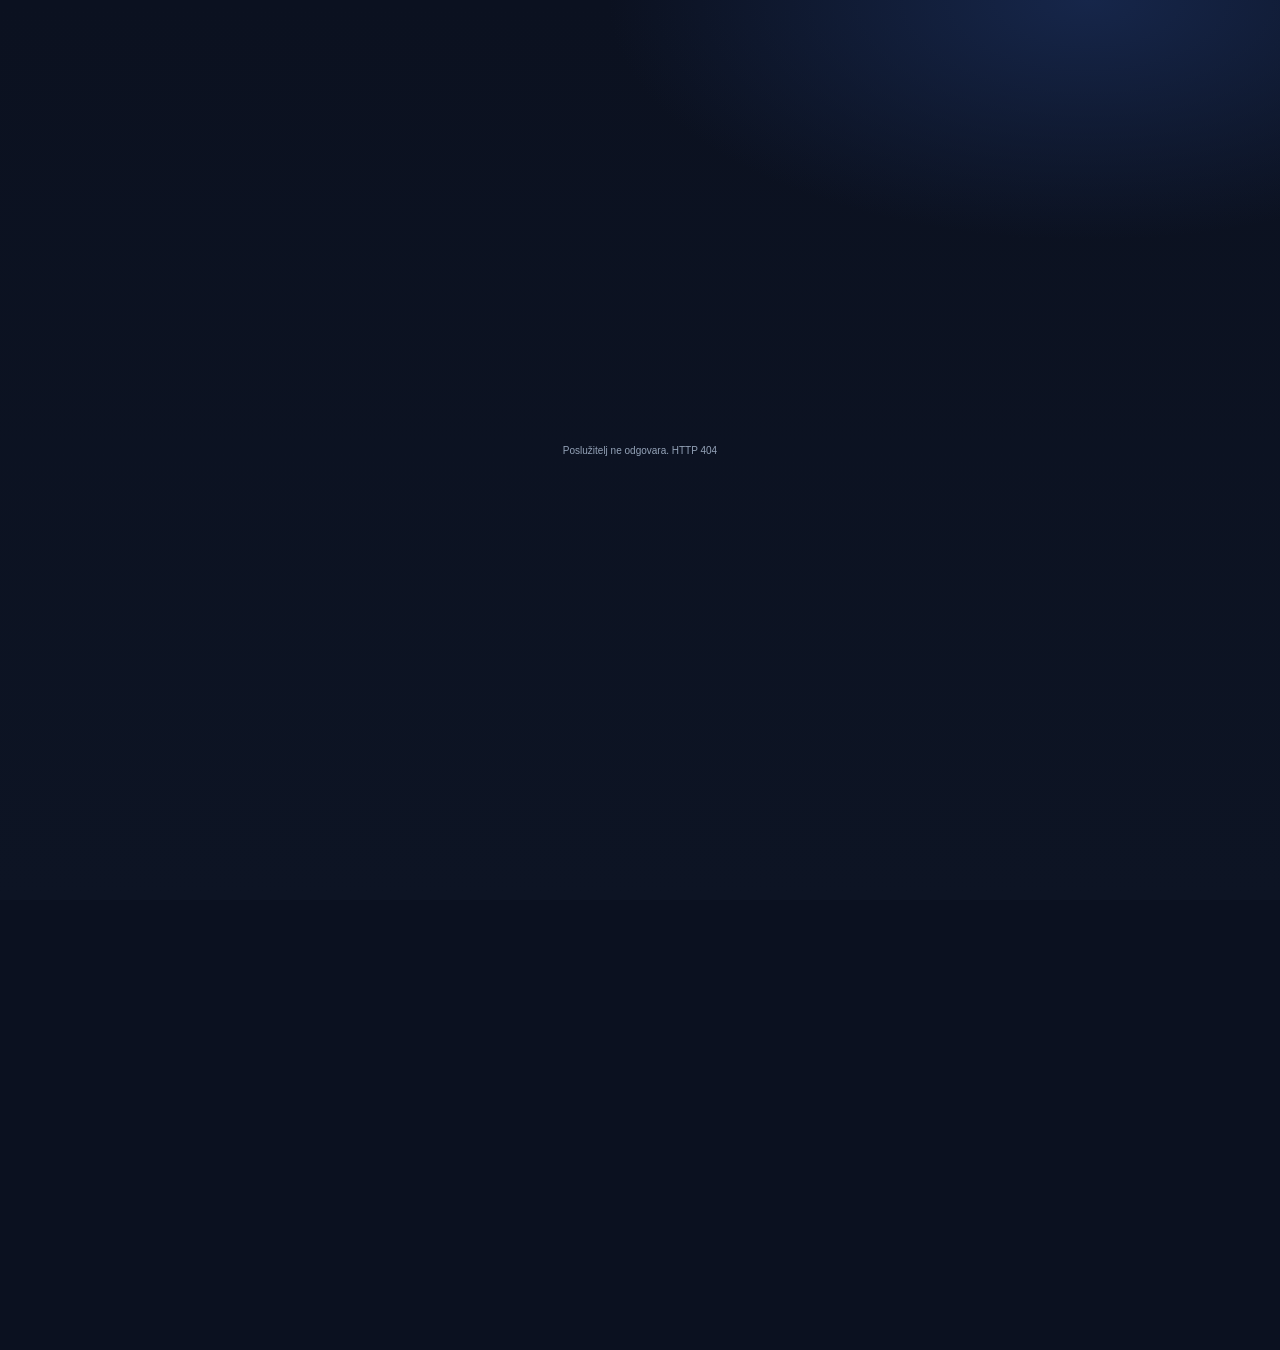
==== windows/web/index.html @ 287eab49 "chore: početna snimka 3.3.0 (predmet sigurnosnog audita 2026-10-31) Sadržaj je jednak repozitoriju m" ====
<!doctype html>
<html lang="hr">
<head>
<meta charset="utf-8">
<title>Solarni monitor</title>
<link id="theme-css" rel="stylesheet" href="dashboard-dark.css">
<link rel="stylesheet" href="devices.css">
</head>
<body>
<div class="stApp">
  <main class="block-container" style="visibility:hidden">
    <section class="hero-wrap" aria-label="Zaglavlje"><div class="hero-bg-layer"></div><div class="hero-layer"></div></section>
    <section class="st-key-pages" aria-label="Widgeti"></section>
  </main>
</div>
<div class="loading">Pokrećem dashboard…</div>
<script src="vendor/plotly-basic.min.js"></script>
<script src="themes.js"></script>
<script src="colors.js"></script>
<script src="i18n.js"></script>
<script src="bridge.js"></script>
<script src="components.js"></script>
<script src="charts.js"></script>
<script src="widgets.js"></script>
<script src="dashboard.js"></script>
<script src="pages.js"></script>
</body>
</html>
---- windows/web/dashboard-dark.css ----
/* Izvezeno iz Python verzije (solar/ui.py) – tema: dark. Ne uređivati ručno. */


/* Font je u aplikaciji (static/fonts, OFL licenca) – izgled ne ovisi o internetu. */
@font-face { font-family: 'Plus Jakarta Sans'; font-weight: 200 800; font-display: block;
              src: url('vendor/PlusJakartaSans.ttf') format('truetype'); }
:root {
  --card: rgba(22,31,51,.74); --card-solid: #1A2540; --border: rgba(255,255,255,.07); --line: rgba(255,255,255,.08);
  --shadow: 0 10px 30px rgba(0,0,0,.35), 0 1px 2px rgba(0,0,0,.3); --text: #E6EAF2; --muted: #94A3B8; --greet: #CBD5E1;
  --blue: #4F86F7; --accent: #7C9CFF; --green: #22C55E; --amber: #F59E0B; --red: #F87171;
}

/* ---- kiosk: bez izbornika, alatne trake, bočne trake i indikatora učitavanja ---- */
header[data-testid="stHeader"], [data-testid="stToolbar"], [data-testid="stDecoration"],
[data-testid="stStatusWidget"], [data-testid="stSidebar"], [data-testid="stSidebarCollapsedControl"],
#MainMenu, footer { display: none !important; }
html, body, .stApp { overflow: hidden; cursor: none; }
[data-stale="true"], .stale-element { opacity: 1 !important; transition: none !important; }

.stApp { background: radial-gradient(1200px 600px at 85% 0%, #16264A 0%, transparent 60%), linear-gradient(180deg, #0B1120 0%, #0D1424 100%); color: var(--text); }
.stApp, .stApp p, .stApp div, .stApp span { font-family: 'Plus Jakarta Sans', 'Segoe UI', sans-serif; }
.stMarkdown, .stMarkdown p { color: var(--text); }
.block-container { padding: 0 26px !important; max-width: 100% !important; min-height: 100vh;
                    display: flex; flex-direction: column; justify-content: center; }
.block-container > [data-testid="stVerticalBlock"] { flex: none; justify-content: center; }
/* Nevidljivi elementi (CSS, skripta sata) ne smiju dodavati razmak između redova i gurati sadržaj dolje. */
[data-testid="stLayoutWrapper"]:has(> .st-key-css), [data-testid="stLayoutWrapper"]:has(> .st-key-live-clock-js),
[data-testid="stLayoutWrapper"]:has(> .st-key-widget-css), [data-testid="stLayoutWrapper"]:has(> .st-key-grid-css),
[data-testid="stLayoutWrapper"]:has(> .st-key-layout-refresh),
[data-testid="stLayoutWrapper"]:has(> .st-key-pages-js) { display: none !important; }
[data-testid="stVerticalBlock"] { gap: 14px; }
/* ---- mreža widgeta ispod zaglavlja (raspored: solar/layout.py, položaji: solar/widgets/render.py) ---- */
/* Stranice rasporeda leže jedna preko druge; vidljiva je ona iz html[data-page] (desktop/web/pages.js). */
.st-key-pages { display: grid !important; gap: 0 !important; }
.st-key-pages > * { grid-area: 1 / 1; min-width: 0; visibility: hidden; opacity: 0;
                    transition: opacity .7s ease, visibility 0s linear .7s; }
html[data-page="0"] .st-key-pages > :is(.st-key-grid-p0, :has(> .st-key-grid-p0)),
html:not([data-page]) .st-key-pages > :is(.st-key-grid-p0, :has(> .st-key-grid-p0)),
html[data-page="1"] .st-key-pages > :is(.st-key-grid-p1, :has(> .st-key-grid-p1)),
html[data-page="2"] .st-key-pages > :is(.st-key-grid-p2, :has(> .st-key-grid-p2)),
html[data-page="3"] .st-key-pages > :is(.st-key-grid-p3, :has(> .st-key-grid-p3)),
html[data-page="4"] .st-key-pages > :is(.st-key-grid-p4, :has(> .st-key-grid-p4)),
html[data-page="5"] .st-key-pages > :is(.st-key-grid-p5, :has(> .st-key-grid-p5)) { visibility: visible; opacity: 1; transition: opacity .7s ease; }
[class*="st-key-grid-p"] { display: grid !important; grid-template-columns: repeat(12, minmax(0, 1fr));
               grid-template-rows: repeat(5, 130px); gap: 14px !important; }
[class*="st-key-grid-p"] > * { min-width: 0; }
[class*="st-key-w-"] { gap: 0 !important; height: 100%; }
[data-testid="stHorizontalBlock"] { gap: 14px; }
.stMarkdown p { margin: 0; }
[data-testid="stMarkdownContainer"] { margin-bottom: 0 !important; }

.glass {
  background: var(--card); border: 1px solid var(--border); border-radius: 22px;
  box-shadow: var(--shadow); backdrop-filter: blur(14px); -webkit-backdrop-filter: blur(14px);
}

/* ---- slojevi: prvi (nepromjenjivi: slike, animacije) ispod, drugi (podaci) preko njega ----
   Streamlit pri promjeni ponovno iscrta cijeli HTML elementa; ovako se slike ne iscrtavaju iznova. */
.st-key-hero, [class*="st-key-flow-"] { position: relative; gap: 0 !important; }
.st-key-hero > :first-child, [class*="st-key-flow-"] > :first-child { position: absolute !important; inset: 0; }
.st-key-hero > :last-child, [class*="st-key-flow-"] > :last-child { position: relative; }
.hero-bg { position: absolute; inset: 0; border-radius: 26px;
            background-size: cover; background-position: center 45%; }
.card.overlay { background: none; border-color: transparent; box-shadow: none;
                 backdrop-filter: none; -webkit-backdrop-filter: none; }

/* ---- zaglavlje ---- */
.hero {
  position: relative; height: 318px; border-radius: 26px; overflow: hidden;
  background-size: cover; background-position: center 45%;
  display: flex; justify-content: space-between; padding: 22px 24px;
}
.hero-left { display: flex; flex-direction: column; justify-content: space-between; gap: 16px; }
.greet { font-size: 1.05rem; color: var(--greet); font-weight: 500; }
.live-clock { font-variant-numeric: tabular-nums; }
.st-key-live-clock-js { display: none !important; }
.hero h1 { font-size: 2.3rem; line-height: 1.12; font-weight: 600; margin: .35rem 0 0; padding: 0;
           letter-spacing: -.02em; }
.hero h1, .hero h1 span:not(.hl) { color: var(--text) !important; }
.hero h1 .hl { color: var(--accent); }

.site-card { display: flex; flex-direction: column; gap: 8px; padding: 12px 22px; width: 400px; box-sizing: border-box; }
.site-card .name { font-size: .9rem; color: var(--muted); }
.site-card .logo { display: block; width: 100%; height: auto; max-height: 96px; object-fit: contain;
                    object-position: left center; }
.site-card .big { font-size: 1.5rem; font-weight: 700; }
.site-card .facts { display: flex; gap: 22px; }
.fact { border-left: 3px solid var(--line); padding-left: 10px; }
.fact.ok { border-color: var(--green); } .fact.off { border-color: var(--muted); } .fact.err { border-color: var(--red); }
.fact .k { font-size: .78rem; color: var(--muted); } .fact .v { font-size: 1.02rem; font-weight: 600; }

.weather { width: 330px; padding: 16px 20px; display: flex; flex-direction: column; justify-content: space-between; }
.weather .date { text-align: center; font-size: .92rem; font-weight: 500; color: var(--greet); }
.weather .now { display: flex; align-items: center; justify-content: center; gap: 14px; margin: 4px 0; }
.weather .icon { font-size: 2.7rem; line-height: 1; }
.weather .temp { font-size: 2rem; font-weight: 700; line-height: 1; }
.weather .cond { font-size: .88rem; color: var(--muted); }
.weather .row { display: flex; justify-content: space-between; font-size: .88rem; color: var(--muted); }
.weather .row b { color: var(--text); font-weight: 600; }
.weather .days { display: flex; justify-content: space-between; border-top: 1px solid var(--line); padding-top: 8px; margin-top: 6px; }
.weather .day { text-align: center; font-size: .8rem; color: var(--muted); }
.weather .day .i { font-size: 1.3rem; } .weather .day b { color: var(--text); }

/* ---- traka pokazatelja ---- */
.kpis { display: grid; grid-template-columns: repeat(4, 1fr); padding: 14px 6px; height: var(--h, auto);
         box-sizing: border-box; align-items: center; }
.kpis.single { grid-template-columns: 1fr; }
.kpis.single .kpi { border-right: 0; padding: 2px 18px; }
.kpi { display: grid; grid-template-columns: auto 1fr auto; column-gap: 14px; align-items: center;
        padding: 2px 22px; border-right: 1px solid var(--line); }
.kpi:last-child { border-right: 0; }
.tile { width: 50px; height: 50px; border-radius: 14px; display: grid; place-items: center; font-size: 1.45rem; flex: none; }
.kpi .label { font-size: .92rem; color: var(--muted); }
.kpi .value { font-size: 1.85rem; font-weight: 700; letter-spacing: -.01em; line-height: 1.15; }
.kpi .value small { font-size: 1rem; font-weight: 600; color: var(--muted); margin-left: 4px; }
.kpi .sub { grid-column: 2 / 4; font-size: .82rem; color: var(--muted); margin-top: 2px; }
.up { color: var(--green); font-weight: 600; } .down { color: var(--red); font-weight: 600; }
.warn { color: var(--amber); font-weight: 600; }

/* ---- kartice donjih redova ---- */
.card, [class*="st-key-card-"] {
  background: var(--card); border: 1px solid var(--border); border-radius: 22px;
  box-shadow: var(--shadow); height: var(--h, 278px); overflow: hidden; box-sizing: border-box;
}
.card { padding: 18px 22px; }
[class*="st-key-card-"] { padding: 16px 20px 0 !important; gap: 0 !important; }
.card-title { font-size: 1.12rem; font-weight: 600; color: var(--text); display: flex; justify-content: space-between; align-items: baseline; }
.card-title small { font-size: .82rem; font-weight: 500; color: var(--muted); }
.headline { display: flex; align-items: baseline; gap: 14px; margin-top: 4px; }
.headline .big { font-size: 1.9rem; font-weight: 700; letter-spacing: -.01em; }
.headline .big small { font-size: 1rem; color: var(--muted); font-weight: 600; margin-left: 3px; }
.headline .meta { font-size: .85rem; color: var(--muted); }

.list { display: flex; flex-direction: column; gap: 12px; margin-top: 12px; }
.item { display: flex; align-items: center; gap: 16px; }
.item .k { font-size: .88rem; color: var(--muted); }
.item .v { font-size: 1.3rem; font-weight: 700; } .item .v small { font-size: .85rem; color: var(--muted); font-weight: 600; margin-left: 3px; }

/* ---- brzinomjer ---- */
.speedo { display: flex; align-items: center; justify-content: center; gap: 22px;
           height: calc(var(--h, 278px) - 64px); margin-top: 4px; }
.speedo svg { height: 100%; width: auto; flex: none; }

/* ---- tok energije ---- */
.flow { position: relative; height: calc(var(--h, 278px) - 36px); container-type: size; }
.flow svg.lines { position: absolute; inset: 0; width: 100%; height: 100%; }
.flow .building { position: absolute; left: 50%; top: 50%; transform: translate(-50%, -50%); height: 100%;
                   filter: drop-shadow(0 12px 24px rgba(0,0,0,.45)); }
.node { position: absolute; display: flex; align-items: center; gap: 12px; padding: 10px 16px;
         background: var(--card-solid); border: 1px solid var(--border); border-radius: 16px;
         box-shadow: var(--shadow); min-width: 190px; }
.node .i { font-size: 1.6rem; } .node .k { font-size: .78rem; color: var(--muted); }
.node .v { font-size: 1.2rem; font-weight: 700; }
.node.tl { left: 0; top: 8%; } .node.bl { left: 0; bottom: 8%; }
.node.tr { right: 0; top: 8%; } .node.br { right: 0; bottom: 8%; }
@keyframes dash { to { stroke-dashoffset: -24; } }
.flow path.live { stroke-dasharray: 6 6; animation: dash 1.2s linear infinite; }
.flow path.live.rev { animation-direction: reverse; }  /* predaja u mrežu: od zgrade prema van */
/* Strelice: SVG je rastegnut (preserveAspectRatio="none"), pa su strelice HTML elementi koji putuju
   po točkama krivulje (keyframes iz energy_flow), a kut smjera linije računa se iz stvarnih dimenzija
   okvira (cqw/cqh). --dx/--dy su registrirani da bi se kut glatko mijenjao između točaka. */
@property --dx { syntax: "<number>"; inherits: false; initial-value: 1; }
@property --dy { syntax: "<number>"; inherits: false; initial-value: 0; }
.flow .arrow { position: absolute; width: 11px; height: 13px; background: #71BF43;
                clip-path: polygon(0 0, 100% 50%, 0 100%, 35% 50%); translate: -50% -50%;
                rotate: atan2(calc(var(--dy) * 1cqh), calc(var(--dx) * 1cqw)); }

.status-dot { width: 9px; height: 9px; border-radius: 50%; display: inline-block; position: relative; margin-right: 6px; }
.status-dot.on { background: var(--green); }
.status-dot.on::after { content: ""; position: absolute; inset: 0; border-radius: 50%; background: var(--green);
                         animation: pulse 1.8s ease-out infinite; }
.status-dot.off { background: var(--muted); }
@keyframes pulse { 0% { transform: scale(1); opacity: .7; } 100% { transform: scale(3); opacity: 0; } }
.empty { height: 170px; display: grid; place-items: center; color: var(--muted); }


/* ---- danas prema prosjeku ---- */
.goal-body { display: flex; align-items: center; gap: 22px; height: calc(var(--h) - 64px); }
.goal-body .ring { height: 100%; max-height: 190px; width: auto; flex: none; }
.goal-text .k { font-size: .8rem; color: var(--muted); }
.goal-text .v { font-size: 1.35rem; font-weight: 700; margin-bottom: 6px; }
.goal-text .v small { font-size: .82rem; color: var(--muted); margin-left: 3px; font-weight: 600; }
.goal-text .verdict { font-size: .86rem; font-weight: 600; color: var(--green); }

/* ---- ekvivalenti ---- */
.eq-grid { display: grid; grid-template-columns: 1fr 1fr; gap: 12px 18px; margin-top: 14px;
           height: calc(var(--h) - 76px); align-content: center; }
.eq { display: flex; align-items: center; gap: 12px; min-width: 0; }
.eq .i { font-size: 1.7rem; flex: none; }
.eq .v { font-size: 1.35rem; font-weight: 700; line-height: 1.1; }
.eq .v small { font-size: .82rem; color: var(--muted); margin-left: 4px; font-weight: 600; }
.eq .k { font-size: .76rem; color: var(--muted); line-height: 1.25; }

/* ---- znate li ---- */
.facts-body { position: relative; height: calc(var(--h) - 60px); container-type: size; }
.fun-fact { position: absolute; inset: 0; margin: 0 !important; display: flex; align-items: center; opacity: 0;
        font-size: clamp(.95rem, 13cqh, 1.45rem); line-height: 1.4; font-weight: 500; color: var(--text) !important; }

/* ---- sat ---- */
.clock-w { display: flex; flex-direction: column; justify-content: center; align-items: center; container-type: size;
           padding: 8px 16px !important; }
.clock-w .time { font-size: min(52cqh, 19cqw); font-weight: 700; letter-spacing: -.02em; line-height: 1;
                 font-variant-numeric: tabular-nums; }
.clock-w .date { font-size: min(13cqh, 5.2cqw); color: var(--muted); margin-top: 6px; text-align: center; }

/* ---- poruka ---- */
.message { display: flex; flex-direction: column; justify-content: center; container-type: size; padding: 14px 26px !important;
           background: linear-gradient(135deg, rgba(113,191,67,.16), transparent 60%), var(--card) !important; }
.message .m-title { font-size: min(28cqh, 7cqw); font-weight: 700; color: var(--green); line-height: 1.15; }
.message .m-text { font-size: min(16cqh, 4cqw); color: var(--text); margin-top: 4px; line-height: 1.35; }

/* ---- sunce ---- */
.sun-body { display: flex; align-items: center; gap: 18px; height: calc(var(--h) - 60px); }
.sun-arc { height: 100%; max-height: 180px; width: auto; flex: 1 1 auto; min-width: 0; }
.sun-facts { display: flex; flex-direction: column; gap: 5px; flex: none; min-width: 150px; }
.sun-facts div { display: flex; justify-content: space-between; gap: 14px; font-size: .84rem; color: var(--muted); }
.sun-facts b { color: var(--text); font-weight: 600; }

/* ---- očekivana proizvodnja ---- */
.fc-grid { display: grid; grid-template-columns: repeat(3, 1fr); gap: 12px; height: calc(var(--h) - 60px);
           margin-top: 6px; }
.fc-day { display: flex; flex-direction: column; align-items: center; gap: 3px; min-height: 0; }
.fc-day .name { font-size: .84rem; color: var(--muted); font-weight: 600; }
.fc-day .i { font-size: 1.35rem; }
.fc-day .bar { flex: 1; width: 28px; border-radius: 8px; background: var(--line); display: flex; align-items: flex-end;
               overflow: hidden; min-height: 20px; }
.fc-day .bar span { display: block; width: 100%; background: #71BF43; border-radius: 8px; }
.fc-day .v { font-size: 1.05rem; font-weight: 700; }
.fc-day .v small { font-size: .74rem; color: var(--muted); margin-left: 3px; }
.fc-day .so-far { font-size: .72rem; color: var(--muted); }

/* ---- prognoza ---- */
.wx-list { display: flex; flex-direction: column; gap: 4px; margin-top: 10px; }
.wx-row { display: grid; grid-template-columns: 92px 34px 1fr 40px 34px 64px 50px; align-items: center; gap: 6px;
          font-size: .88rem; padding: 7px 0; border-bottom: 1px solid var(--line); }
.wx-row:last-child { border-bottom: 0; }
.wx-row .name { font-weight: 600; } .wx-row .i { font-size: 1.3rem; }
.wx-row .label { color: var(--muted); white-space: nowrap; overflow: hidden; text-overflow: ellipsis; }
.wx-row .muted { color: var(--muted); font-size: .8rem; }

/* ---- stanje sustava ---- */
.status-list { display: flex; flex-direction: column; gap: 8px; margin-top: 12px; }
.status-list div { display: flex; justify-content: space-between; gap: 12px; font-size: .86rem; color: var(--muted); }
.status-list b { color: var(--text); font-weight: 600; text-align: right; }

/* ---- widget koji se nije mogao iscrtati ---- */
.widget-error { display: grid; place-items: center; text-align: center; color: var(--muted); font-size: .9rem; }

/* ---- C++ verzija: isti razredi kao Streamlit, bez njegovih omotača ---- */
html, body { margin: 0; height: 100%; }
body { background: #0B1120; }
.stApp { position: fixed; inset: 0; }
.block-container { gap: 14px; box-sizing: border-box; }
.hero-wrap { position: relative; }
.hero-layer { position: relative; }
[class*="st-key-flow-"] { position: relative; height: 100%; }
[class*="st-key-card-"] { box-sizing: border-box; display: flex; flex-direction: column; }
[class*="st-key-card-"] .plot { flex: 1; min-height: 0; }
.loading { position: fixed; inset: 0; display: grid; place-items: center; color: #94A3B8; font: 15px 'Segoe UI', sans-serif; }
---- windows/web/devices.css ----
/* Widgeti uređaja (widgets.js: battery, inverter_temp, grid_quality) – boje iz varijabli teme i palete */
.dev-battery { display: flex; align-items: center; gap: 22px; height: calc(100% - 34px); }
.dev-battery svg { flex: none; }
.dev-battery .big, .dev-temp .big { font-size: 2.6rem; font-weight: 700; line-height: 1; color: var(--text); }
.dev-battery .big small, .dev-temp .big small { font-size: 1.1rem; font-weight: 600; color: var(--muted); margin-left: 4px; }
.dev-state { margin-top: 10px; font-size: .98rem; font-weight: 600; color: var(--muted); }
.dev-state.charge { color: var(--green); }
.dev-state.discharge { color: var(--amber); }
.dev-temp { display: flex; align-items: center; justify-content: space-between; gap: 18px; margin-top: 10px; }
.dev-temp .bar { flex: 1; height: 10px; border-radius: 6px; background: var(--line); overflow: hidden; }
.dev-temp .bar i { display: block; height: 100%; border-radius: 6px; }
.dev-grid { display: grid; grid-template-columns: 1fr 1fr; gap: 16px; margin-top: 10px; }
.dev-grid .v { font-size: 1.9rem; font-weight: 700; color: var(--text); line-height: 1.1; }
.dev-grid .v small { font-size: 1rem; color: var(--muted); margin-left: 4px; }
.dev-grid .k { font-size: .85rem; color: var(--muted); margin-bottom: 4px; }
.dev-ok { color: var(--green); } .dev-warn { color: var(--amber); } .dev-bad { color: var(--red); }

/* prognoza za danas i sljedećih 5 dana: stupaca koliko ima dana (stil iz Python verzije ima fiksno 3) */
.fc-grid { grid-template-columns: repeat(var(--n, 3), minmax(0, 1fr)); gap: 8px; }
.fc-day .bar { width: 24px; }
.fc-day .name { white-space: nowrap; overflow: hidden; text-overflow: ellipsis; max-width: 100%; }
.wx-row { padding: 3px 0; }
.wx-list { gap: 2px; margin-top: 6px; }
.fc-day .v { white-space: nowrap; font-size: .98rem; }
.fc-day .v small { font-size: .68rem; margin-left: 2px; }
.fc-day .so-far { white-space: nowrap; font-size: .68rem; }

/* otočni sustav (3.2) */
.dev-volt { margin-top: 6px; color: var(--muted); font-size: .9rem; }
.dev-bar { height: 8px; border-radius: 99px; background: var(--track, rgba(148,163,184,.2)); overflow: hidden; margin-top: 10px; }
.dev-bar span { display: block; height: 100%; border-radius: 99px; }
.dev-big { font-size: 2.3rem; font-weight: 800; line-height: 1.1; margin: 4px 0 8px; font-variant-numeric: tabular-nums; }
.dev-big small { font-size: .45em; font-weight: 600; color: var(--muted); margin-left: 4px; }

/* klizači u bojama teme i palete (dashboard, izbornik Widgeti) – umjesto bijelih Windows klizača */
html { scrollbar-width: thin; scrollbar-color: color-mix(in srgb, var(--text, #94A3B8) 28%, transparent) transparent; }
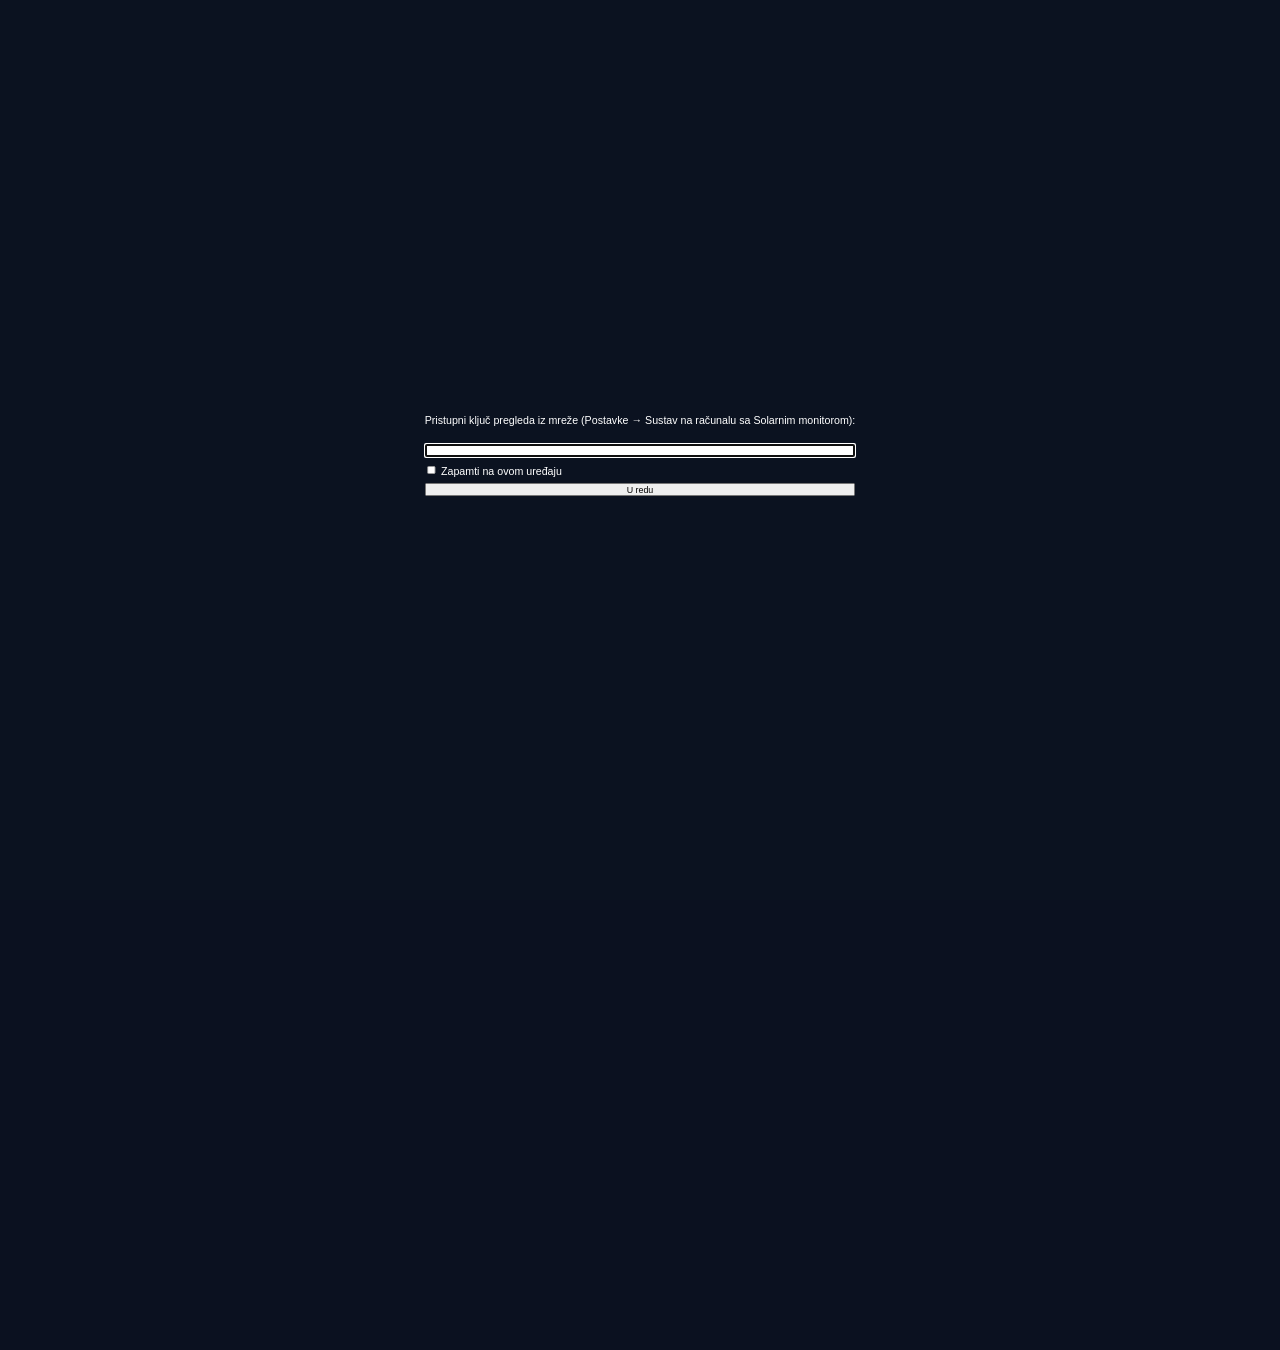
==== commit 1b24f110: "feat: teme ikona dashboarda (klasične, hi-tech neon, hi-tech komplet) - web/icons.js: jedinstven izv" ====
--- a/windows/web/index.html
+++ b/windows/web/index.html
@@ -19,6 +19,7 @@
 <script src="colors.js"></script>
 <script src="i18n.js"></script>
 <script src="bridge.js"></script>
+<script src="icons.js"></script>
 <script src="components.js"></script>
 <script src="charts.js"></script>
 <script src="widgets.js"></script>
